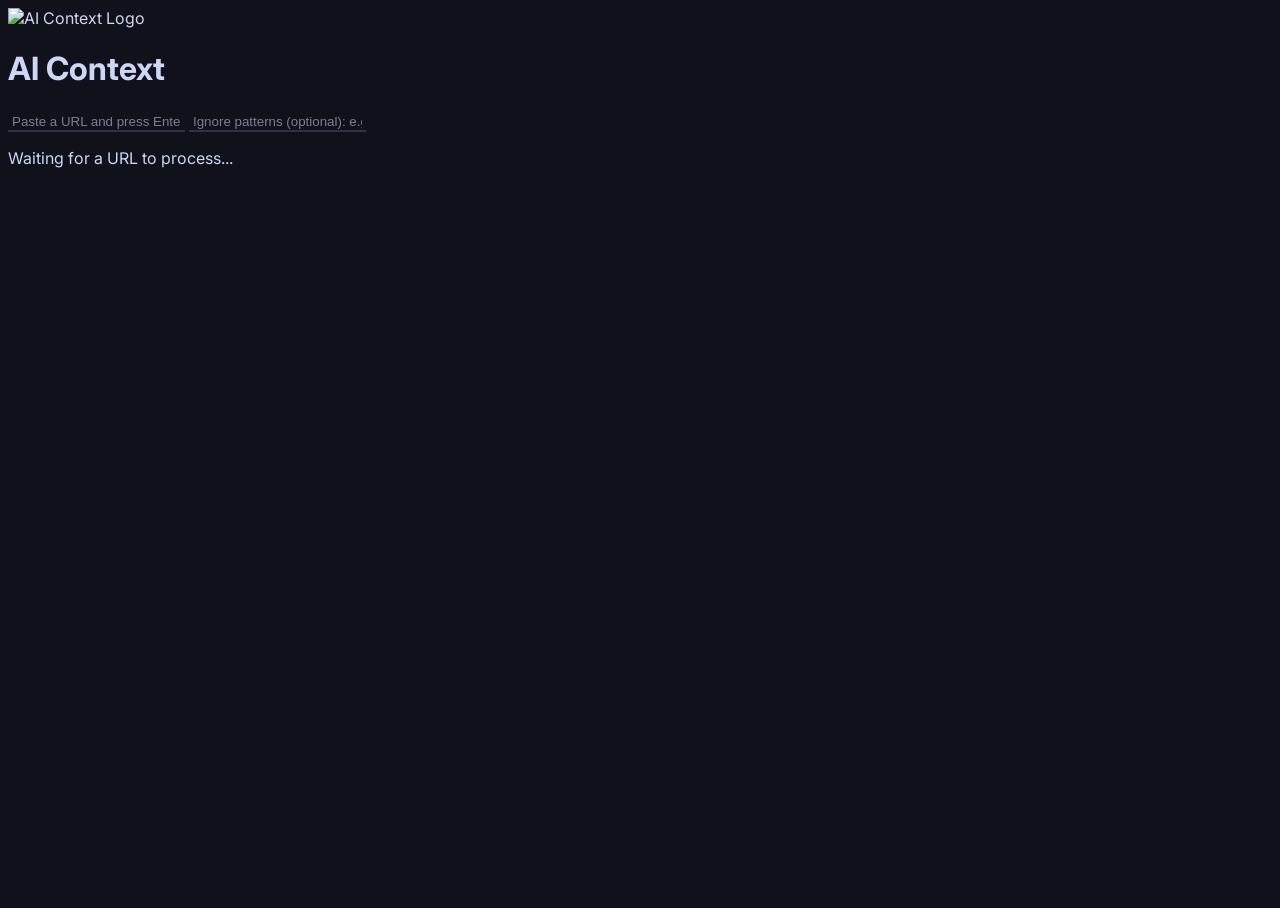
==== cmd/web/index.html @ fea5839c "add ui" ====
<!DOCTYPE html>
<html lang="en">
<head>
    <meta charset="UTF-8">
    <meta name="viewport" content="width=device-width, initial-scale=1.0">
    <title>AI Context</title>
    <!-- Dependencies: Tailwind CSS, Google Fonts, Font Awesome -->
    <script src="https://cdn.tailwindcss.com"></script>
    <link rel="preconnect" href="https://fonts.googleapis.com">
    <link rel="preconnect" href="https://fonts.gstatic.com" crossorigin>
    <link href="https://fonts.googleapis.com/css2?family=Inter:wght@400;500;600;700&display=swap" rel="stylesheet">
    <link rel="stylesheet" href="https://cdnjs.cloudflare.com/ajax/libs/font-awesome/6.5.1/css/all.min.css" xintegrity="sha512-DTOQO9RWCH3ppGqcWaEA1BIZOC6xxalwEsw9c2QQeAIftl+Vegovlnee1c9QX4TctnWMn13TZye+giMm8e2LwA==" crossorigin="anonymous" referrerpolicy="no-referrer" />

    <style>
        /* Using Catppuccin Mocha with a darker base */
        :root {
            --crust: #11111b;
            --mantle: #181825;
            --base: #1e1e2e;
            --surface0: #313244;
            --surface1: #45475a;
            --overlay2: #9399b2;
            --text: #cdd6f4;
            --subtext0: #a6adc8;
            --peach: #fab387; /* Orange-like color for the title */
            --lavender: #b4befe;
            --teal: #94e2d5;
        }
        html, body {
            height: 100%;
        }
        body {
            font-family: 'Inter', sans-serif;
            background-color: var(--crust);
            color: var(--text);
        }
        /* Custom scrollbar for a cohesive look */
        ::-webkit-scrollbar { width: 8px; }
        ::-webkit-scrollbar-track { background: var(--base); }
        ::-webkit-scrollbar-thumb {
            background-color: var(--surface1);
            border-radius: 10px;
            border: 2px solid var(--base);
        }
        ::-webkit-scrollbar-thumb:hover { background-color: var(--overlay2); }
        ::placeholder { color: var(--subtext0); opacity: 0.7; }

        /* Underlined input style */
        .input-underline {
            background-color: transparent;
            border: none;
            border-bottom: 2px solid var(--surface0);
            border-radius: 0;
            padding-left: 0.25rem;
            padding-right: 0.25rem;
            transition: border-color 0.3s;
        }
        .input-underline:focus {
            outline: none;
            border-bottom-color: var(--peach);
            box-shadow: none;
            --tw-ring-shadow: none;
        }
        
        /* Enforce text wrapping in the preformatted block */
        pre {
            white-space: pre-wrap;
            word-wrap: break-word;
        }
    </style>
</head>
<body class="p-2 sm:p-4">

    <main id="main-container" class="w-full max-w-4xl mx-auto flex flex-col gap-4 h-full">
        <!-- Header Section: Logo and Title side-by-side -->
        <header class="flex items-center justify-center gap-6 flex-shrink-0">
            <img src="/static/logo.png" alt="AI Context Logo" class="w-16 h-16 sm:w-20 sm:h-20">
            <h1 class="text-4xl sm:text-5xl font-bold text-[var(--peach)]">AI Context</h1>
        </header>

        <!-- Input Section -->
        <div class="flex flex-col gap-4 flex-shrink-0">
             <input type="text" id="url-input"
                   class="w-full py-1 text-lg input-underline"
                   placeholder="Paste a URL and press Enter...">
            <input type="text" id="ignore-input"
                   class="w-full py-1 text-base input-underline"
                   placeholder="Ignore patterns (optional): e.g., tests,*.log">
        </div>
       
        <!-- Output & Placeholder Section -->
        <div id="output-section" class="mt-4 flex-grow min-h-0">
            <!-- This container will hold either the placeholder or the result -->
        </div>
    </main>

    <script>
        // DOM element references
        const urlInput = document.getElementById('url-input');
        const ignoreInput = document.getElementById('ignore-input');
        const outputSection = document.getElementById('output-section');

        const createPlaceholder = () => `
            <div id="placeholder-container" class="text-center py-5 border-2 border-dashed border-[var(--surface0)] rounded-2xl h-full flex items-center justify-center">
                <p class="text-[var(--overlay2)]">Waiting for a URL to process...</p>
            </div>`;
        
        const createLoadingState = () => `
            <div id="loading-container" class="text-center py-10 border-2 border-dashed border-[var(--surface0)] rounded-2xl h-full flex flex-col items-center justify-center gap-4">
                <i class="fa-solid fa-spinner fa-spin text-3xl text-[var(--peach)]"></i>
                <p class="text-[var(--overlay2)]">Generating context, please wait...</p>
            </div>`;

        const createOutputContainer = (content) => {
            const sanitizedContent = content.replace(/</g, "&lt;").replace(/>/g, "&gt;");
            return `
                <div id="output-container" class="bg-[var(--mantle)] rounded-2xl shadow-2xl flex flex-col h-full">
                    <div class="flex-shrink-0 p-1 bg-opacity-50 bg-[var(--base)] rounded-t-2xl flex justify-end items-center">
                        <div class="flex gap-4 pr-2 text-xl text-[var(--subtext0)]">
                            <button id="copy-btn" title="Copy" class="hover:text-[var(--teal)] transition-colors"><i class="fa-solid fa-copy"></i></button>
                            <button id="clear-btn" title="Clear" class="hover:text-[var(--lavender)] transition-colors"><i class="fa-solid fa-xmark-circle"></i></button>
                        </div>
                    </div>
                    <pre class="flex-grow p-4 sm:p-6 text-sm overflow-auto"><code id="generated-code" class="language-markdown">${sanitizedContent}</code></pre>
                </div>`;
        };
        
        const handleGeneration = async () => {
            const url = urlInput.value.trim();
            if (!url) return;
            
            outputSection.innerHTML = createLoadingState();

            const ignorePatterns = ignoreInput.value.trim().split(',').filter(p => p);

            try {
                const response = await fetch('/generate', {
                    method: 'POST',
                    headers: { 'Content-Type': 'application/json' },
                    body: JSON.stringify({ url: url, ignore: ignorePatterns })
                });

                if (!response.ok) {
                    const errorText = await response.text();
                    throw new Error(errorText || `Server error: ${response.status}`);
                }

                const result = await response.json();
                outputSection.innerHTML = createOutputContainer(result.content);
                
                document.getElementById('copy-btn').addEventListener('click', handleCopy);
                document.getElementById('clear-btn').addEventListener('click', handleClear);

            } catch (error) {
                console.error('Generation failed:', error);
                const errorMessage = `Error: ${error.message}`;
                outputSection.innerHTML = createOutputContainer(errorMessage);
                document.getElementById('copy-btn').addEventListener('click', () => handleCopy(errorMessage));
                document.getElementById('clear-btn').addEventListener('click', handleClear);
            }
        };
        
        const handleClear = async () => {
            try {
                const response = await fetch('/clear', {
                    method: 'POST',
                });

                if (!response.ok) {
                    throw new Error('Failed to clear file on server.');
                }

                urlInput.value = '';
                ignoreInput.value = '';
                outputSection.innerHTML = createPlaceholder();
                urlInput.focus();

            } catch (error) {
                console.error('Clear failed:', error);
                alert('Could not clear the context file. Please check the server logs.');
            }
        };
        
        const handleCopy = (textOverride) => {
            const codeElement = document.getElementById('generated-code');
            if (!codeElement && !textOverride) return;
            
            const textToCopy = typeof textOverride === 'string' ? textOverride : codeElement.textContent;
            navigator.clipboard.writeText(textToCopy).then(() => {
                const copyBtn = document.getElementById('copy-btn');
                copyBtn.innerHTML = '<i class="fa-solid fa-check text-[var(--teal)]"></i>';
                
                setTimeout(() => {
                    copyBtn.innerHTML = '<i class="fa-solid fa-copy"></i>';
                }, 2000);
            }).catch(err => {
                console.error('Failed to copy text: ', err);
                alert('Failed to copy text.');
            });
        };
        
        const loadInitialContent = async () => {
            try {
                 const response = await fetch('/load');
                 if (response.ok) {
                     const result = await response.json();
                     if(result.content) {
                        outputSection.innerHTML = createOutputContainer(result.content);
                        document.getElementById('copy-btn').addEventListener('click', handleCopy);
                        document.getElementById('clear-btn').addEventListener('click', handleClear);
                     } else {
                        outputSection.innerHTML = createPlaceholder();
                     }
                 } else {
                     outputSection.innerHTML = createPlaceholder();
                 }
            } catch (error) {
                console.error("Could not load initial content:", error);
                outputSection.innerHTML = createPlaceholder();
            }
        };

        // Event Listeners
        urlInput.addEventListener('keyup', (event) => {
            if (event.key === 'Enter') handleGeneration();
        });
        ignoreInput.addEventListener('keyup', (event) => {
            if (event.key === 'Enter') handleGeneration();
        });
        
        // Load content when the page is ready
        document.addEventListener('DOMContentLoaded', loadInitialContent);

    </script>
</body>
</html>
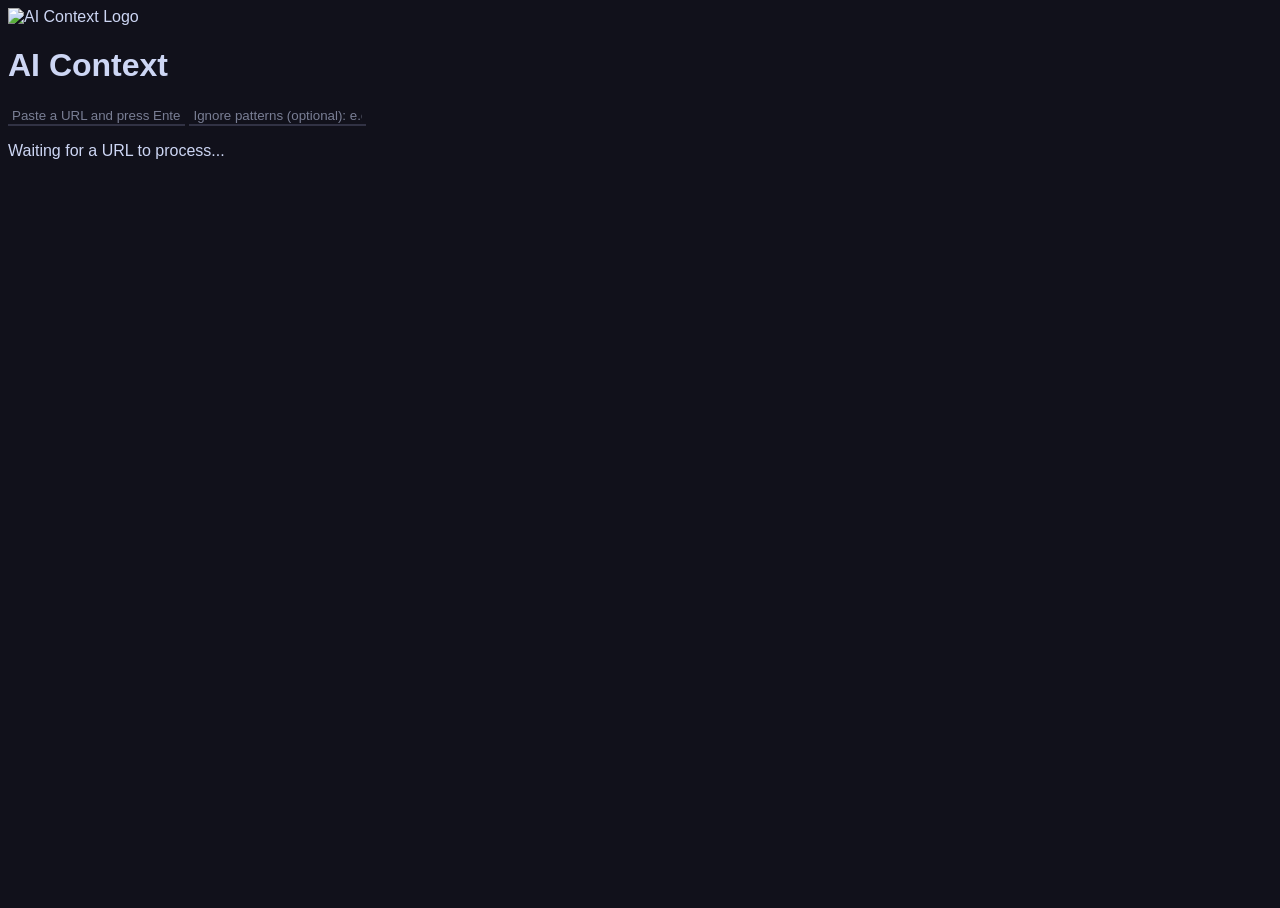
==== commit 06463a27: "local assets (for real this time)" ====
--- a/cmd/web/index.html
+++ b/cmd/web/index.html
@@ -4,15 +4,11 @@
     <meta charset="UTF-8">
     <meta name="viewport" content="width=device-width, initial-scale=1.0">
     <title>AI Context</title>
-    <!-- Dependencies: Tailwind CSS, Google Fonts, Font Awesome -->
-    <script src="https://cdn.tailwindcss.com"></script>
-    <link rel="preconnect" href="https://fonts.googleapis.com">
-    <link rel="preconnect" href="https://fonts.gstatic.com" crossorigin>
-    <link href="https://fonts.googleapis.com/css2?family=Inter:wght@400;500;600;700&display=swap" rel="stylesheet">
-    <link rel="stylesheet" href="https://cdnjs.cloudflare.com/ajax/libs/font-awesome/6.5.1/css/all.min.css" xintegrity="sha512-DTOQO9RWCH3ppGqcWaEA1BIZOC6xxalwEsw9c2QQeAIftl+Vegovlnee1c9QX4TctnWMn13TZye+giMm8e2LwA==" crossorigin="anonymous" referrerpolicy="no-referrer" />
+    <script src="static/js/tailwindcss.js"></script>
+    <link href="static/css/inter.css" rel="stylesheet">
+    <link rel="stylesheet" href="static/css/all.min.css" />
 
     <style>
-        /* Using Catppuccin Mocha with a darker base */
         :root {
             --crust: #11111b;
             --mantle: #181825;
@@ -22,7 +18,7 @@
             --overlay2: #9399b2;
             --text: #cdd6f4;
             --subtext0: #a6adc8;
-            --peach: #fab387; /* Orange-like color for the title */
+            --peach: #fab387;
             --lavender: #b4befe;
             --teal: #94e2d5;
         }
@@ -34,7 +30,7 @@
             background-color: var(--crust);
             color: var(--text);
         }
-        /* Custom scrollbar for a cohesive look */
+        /* scrollbar styles */
         ::-webkit-scrollbar { width: 8px; }
         ::-webkit-scrollbar-track { background: var(--base); }
         ::-webkit-scrollbar-thumb {
@@ -45,7 +41,6 @@
         ::-webkit-scrollbar-thumb:hover { background-color: var(--overlay2); }
         ::placeholder { color: var(--subtext0); opacity: 0.7; }
 
-        /* Underlined input style */
         .input-underline {
             background-color: transparent;
             border: none;
@@ -61,8 +56,6 @@
             box-shadow: none;
             --tw-ring-shadow: none;
         }
-        
-        /* Enforce text wrapping in the preformatted block */
         pre {
             white-space: pre-wrap;
             word-wrap: break-word;
@@ -72,7 +65,7 @@
 <body class="p-2 sm:p-4">
 
     <main id="main-container" class="w-full max-w-4xl mx-auto flex flex-col gap-4 h-full">
-        <!-- Header Section: Logo and Title side-by-side -->
+        <!-- Header -->
         <header class="flex items-center justify-center gap-6 flex-shrink-0">
             <img src="/static/logo.png" alt="AI Context Logo" class="w-16 h-16 sm:w-20 sm:h-20">
             <h1 class="text-4xl sm:text-5xl font-bold text-[var(--peach)]">AI Context</h1>
@@ -88,11 +81,37 @@
                    placeholder="Ignore patterns (optional): e.g., tests,*.log">
         </div>
        
-        <!-- Output & Placeholder Section -->
+        <!-- Output & Placeholder -->
         <div id="output-section" class="mt-4 flex-grow min-h-0">
             <!-- This container will hold either the placeholder or the result -->
         </div>
     </main>
+
+    <!-- HTML Templates -->
+    <template id="placeholder-template">
+        <div id="placeholder-container" class="text-center py-5 border-2 border-dashed border-[var(--surface0)] rounded-2xl h-full flex items-center justify-center">
+            <p class="text-[var(--overlay2)]">Waiting for a URL to process...</p>
+        </div>
+    </template>
+
+    <template id="loading-template">
+        <div id="loading-container" class="text-center py-10 border-2 border-dashed border-[var(--surface0)] rounded-2xl h-full flex flex-col items-center justify-center gap-4">
+            <i class="fa-solid fa-spinner fa-spin text-3xl text-[var(--peach)]"></i>
+            <p class="text-[var(--overlay2)]">Generating context, please wait...</p>
+        </div>
+    </template>
+
+    <template id="output-template">
+        <div id="output-container" class="bg-[var(--mantle)] rounded-2xl shadow-2xl flex flex-col h-full">
+            <div class="flex-shrink-0 p-1 bg-opacity-50 bg-[var(--base)] rounded-t-2xl flex justify-end items-center">
+                <div class="flex gap-4 pr-2 text-xl text-[var(--subtext0)]">
+                    <button id="copy-btn" title="Copy" class="hover:text-[var(--teal)] transition-colors"><i class="fa-solid fa-copy"></i></button>
+                    <button id="clear-btn" title="Clear" class="hover:text-[var(--lavender)] transition-colors"><i class="fa-solid fa-xmark-circle"></i></button>
+                </div>
+            </div>
+            <pre class="flex-grow p-4 sm:p-6 text-sm overflow-auto"><code id="generated-code" class="language-markdown"></code></pre>
+        </div>
+    </template>
 
     <script>
         // DOM element references
@@ -100,103 +119,96 @@
         const ignoreInput = document.getElementById('ignore-input');
         const outputSection = document.getElementById('output-section');
 
-        const createPlaceholder = () => `
-            <div id="placeholder-container" class="text-center py-5 border-2 border-dashed border-[var(--surface0)] rounded-2xl h-full flex items-center justify-center">
-                <p class="text-[var(--overlay2)]">Waiting for a URL to process...</p>
-            </div>`;
-        
-        const createLoadingState = () => `
-            <div id="loading-container" class="text-center py-10 border-2 border-dashed border-[var(--surface0)] rounded-2xl h-full flex flex-col items-center justify-center gap-4">
-                <i class="fa-solid fa-spinner fa-spin text-3xl text-[var(--peach)]"></i>
-                <p class="text-[var(--overlay2)]">Generating context, please wait...</p>
-            </div>`;
-
-        const createOutputContainer = (content) => {
+        // Template references
+        const placeholderTemplate = document.getElementById('placeholder-template');
+        const loadingTemplate = document.getElementById('loading-template');
+        const outputTemplate = document.getElementById('output-template');
+        const showPlaceholder = () => {
+            outputSection.innerHTML = '';
+            outputSection.appendChild(placeholderTemplate.content.cloneNode(true));
+        };
+        const showLoadingState = () => {
+            outputSection.innerHTML = '';
+            outputSection.appendChild(loadingTemplate.content.cloneNode(true));
+        };
+        const showOutputContainer = (content) => {
+            outputSection.innerHTML = '';
+            const outputClone = outputTemplate.content.cloneNode(true);
+            const codeElement = outputClone.querySelector('#generated-code');
+            const copyBtn = outputClone.querySelector('#copy-btn');
+            const clearBtn = outputClone.querySelector('#clear-btn');
             const sanitizedContent = content.replace(/</g, "&lt;").replace(/>/g, "&gt;");
-            return `
-                <div id="output-container" class="bg-[var(--mantle)] rounded-2xl shadow-2xl flex flex-col h-full">
-                    <div class="flex-shrink-0 p-1 bg-opacity-50 bg-[var(--base)] rounded-t-2xl flex justify-end items-center">
-                        <div class="flex gap-4 pr-2 text-xl text-[var(--subtext0)]">
-                            <button id="copy-btn" title="Copy" class="hover:text-[var(--teal)] transition-colors"><i class="fa-solid fa-copy"></i></button>
-                            <button id="clear-btn" title="Clear" class="hover:text-[var(--lavender)] transition-colors"><i class="fa-solid fa-xmark-circle"></i></button>
-                        </div>
-                    </div>
-                    <pre class="flex-grow p-4 sm:p-6 text-sm overflow-auto"><code id="generated-code" class="language-markdown">${sanitizedContent}</code></pre>
-                </div>`;
+            codeElement.innerHTML = sanitizedContent;
+            copyBtn.addEventListener('click', () => handleCopy(content));
+            clearBtn.addEventListener('click', handleClear);
+            outputSection.appendChild(outputClone);
         };
         
         const handleGeneration = async () => {
             const url = urlInput.value.trim();
             if (!url) return;
-            
-            outputSection.innerHTML = createLoadingState();
-
+            showLoadingState();
             const ignorePatterns = ignoreInput.value.trim().split(',').filter(p => p);
-
             try {
                 const response = await fetch('/generate', {
                     method: 'POST',
                     headers: { 'Content-Type': 'application/json' },
                     body: JSON.stringify({ url: url, ignore: ignorePatterns })
                 });
-
                 if (!response.ok) {
                     const errorText = await response.text();
                     throw new Error(errorText || `Server error: ${response.status}`);
                 }
-
                 const result = await response.json();
-                outputSection.innerHTML = createOutputContainer(result.content);
-                
-                document.getElementById('copy-btn').addEventListener('click', handleCopy);
-                document.getElementById('clear-btn').addEventListener('click', handleClear);
-
+                showOutputContainer(result.content);
             } catch (error) {
                 console.error('Generation failed:', error);
                 const errorMessage = `Error: ${error.message}`;
-                outputSection.innerHTML = createOutputContainer(errorMessage);
-                document.getElementById('copy-btn').addEventListener('click', () => handleCopy(errorMessage));
-                document.getElementById('clear-btn').addEventListener('click', handleClear);
+                showOutputContainer(errorMessage);
             }
         };
         
         const handleClear = async () => {
             try {
-                const response = await fetch('/clear', {
-                    method: 'POST',
-                });
-
-                if (!response.ok) {
-                    throw new Error('Failed to clear file on server.');
-                }
-
+                const response = await fetch('/clear', { method: 'POST' });
+                if (!response.ok) throw new Error('Failed to clear file on server.');
                 urlInput.value = '';
                 ignoreInput.value = '';
-                outputSection.innerHTML = createPlaceholder();
+                showPlaceholder();
                 urlInput.focus();
-
             } catch (error) {
                 console.error('Clear failed:', error);
-                alert('Could not clear the context file. Please check the server logs.');
-            }
-        };
-        
-        const handleCopy = (textOverride) => {
-            const codeElement = document.getElementById('generated-code');
-            if (!codeElement && !textOverride) return;
-            
-            const textToCopy = typeof textOverride === 'string' ? textOverride : codeElement.textContent;
-            navigator.clipboard.writeText(textToCopy).then(() => {
+                const errorContainer = document.createElement('div');
+                errorContainer.className = 'text-red-400 text-center p-2';
+                errorContainer.textContent = 'Could not clear the context file. Please check the server logs.';
+                outputSection.insertAdjacentElement('beforebegin', errorContainer);
+                setTimeout(() => errorContainer.remove(), 3000);
+            }
+        };
+        
+        const handleCopy = (textToCopy) => {
+            if (typeof textToCopy !== 'string') return;
+            const textArea = document.createElement('textarea');
+            textArea.value = textToCopy;
+            textArea.style.position = 'fixed';
+            textArea.style.top = '-9999px';
+            textArea.style.left = '-9999px';
+            document.body.appendChild(textArea);
+            textArea.focus();
+            textArea.select();
+            try {
+                document.execCommand('copy');
                 const copyBtn = document.getElementById('copy-btn');
-                copyBtn.innerHTML = '<i class="fa-solid fa-check text-[var(--teal)]"></i>';
-                
-                setTimeout(() => {
-                    copyBtn.innerHTML = '<i class="fa-solid fa-copy"></i>';
-                }, 2000);
-            }).catch(err => {
-                console.error('Failed to copy text: ', err);
-                alert('Failed to copy text.');
-            });
+                if (copyBtn) {
+                    copyBtn.innerHTML = '<i class="fa-solid fa-check text-[var(--teal)]"></i>';
+                    setTimeout(() => {
+                        copyBtn.innerHTML = '<i class="fa-solid fa-copy"></i>';
+                    }, 2000);
+                }
+            } catch (err) {
+                console.error('Fallback: Error copying text', err);
+            }
+            document.body.removeChild(textArea);
         };
         
         const loadInitialContent = async () => {
@@ -204,19 +216,17 @@
                  const response = await fetch('/load');
                  if (response.ok) {
                      const result = await response.json();
-                     if(result.content) {
-                        outputSection.innerHTML = createOutputContainer(result.content);
-                        document.getElementById('copy-btn').addEventListener('click', handleCopy);
-                        document.getElementById('clear-btn').addEventListener('click', handleClear);
+                     if (result.content) {
+                        showOutputContainer(result.content);
                      } else {
-                        outputSection.innerHTML = createPlaceholder();
+                        showPlaceholder();
                      }
                  } else {
-                     outputSection.innerHTML = createPlaceholder();
+                     showPlaceholder();
                  }
             } catch (error) {
                 console.error("Could not load initial content:", error);
-                outputSection.innerHTML = createPlaceholder();
+                showPlaceholder();
             }
         };
 
@@ -227,8 +237,7 @@
         ignoreInput.addEventListener('keyup', (event) => {
             if (event.key === 'Enter') handleGeneration();
         });
-        
-        // Load content when the page is ready
+        // Load content when the page ready
         document.addEventListener('DOMContentLoaded', loadInitialContent);
 
     </script>
--- a/cmd/web/static/css/inter.css
+++ b/cmd/web/static/css/inter.css
@@ -0,0 +1,28 @@
+@font-face {
+  font-family: 'Inter';
+  font-style: normal;
+  font-weight: 400;
+  font-display: swap;
+  src: url(/static/fonts/UcCO3FwrK3iLTeHuS_nVMrMxCp50SjIw2boKoduKmMEVuLyfMZg.ttf) format('truetype');
+}
+@font-face {
+  font-family: 'Inter';
+  font-style: normal;
+  font-weight: 500;
+  font-display: swap;
+  src: url(/static/fonts/UcCO3FwrK3iLTeHuS_nVMrMxCp50SjIw2boKoduKmMEVuI6fMZg.ttf) format('truetype');
+}
+@font-face {
+  font-family: 'Inter';
+  font-style: normal;
+  font-weight: 600;
+  font-display: swap;
+  src: url(/static/fonts/UcCO3FwrK3iLTeHuS_nVMrMxCp50SjIw2boKoduKmMEVuGKYMZg.ttf) format('truetype');
+}
+@font-face {
+  font-family: 'Inter';
+  font-style: normal;
+  font-weight: 700;
+  font-display: swap;
+  src: url(/static/fonts/UcCO3FwrK3iLTeHuS_nVMrMxCp50SjIw2boKoduKmMEVuFuYMZg.ttf) format('truetype');
+}
